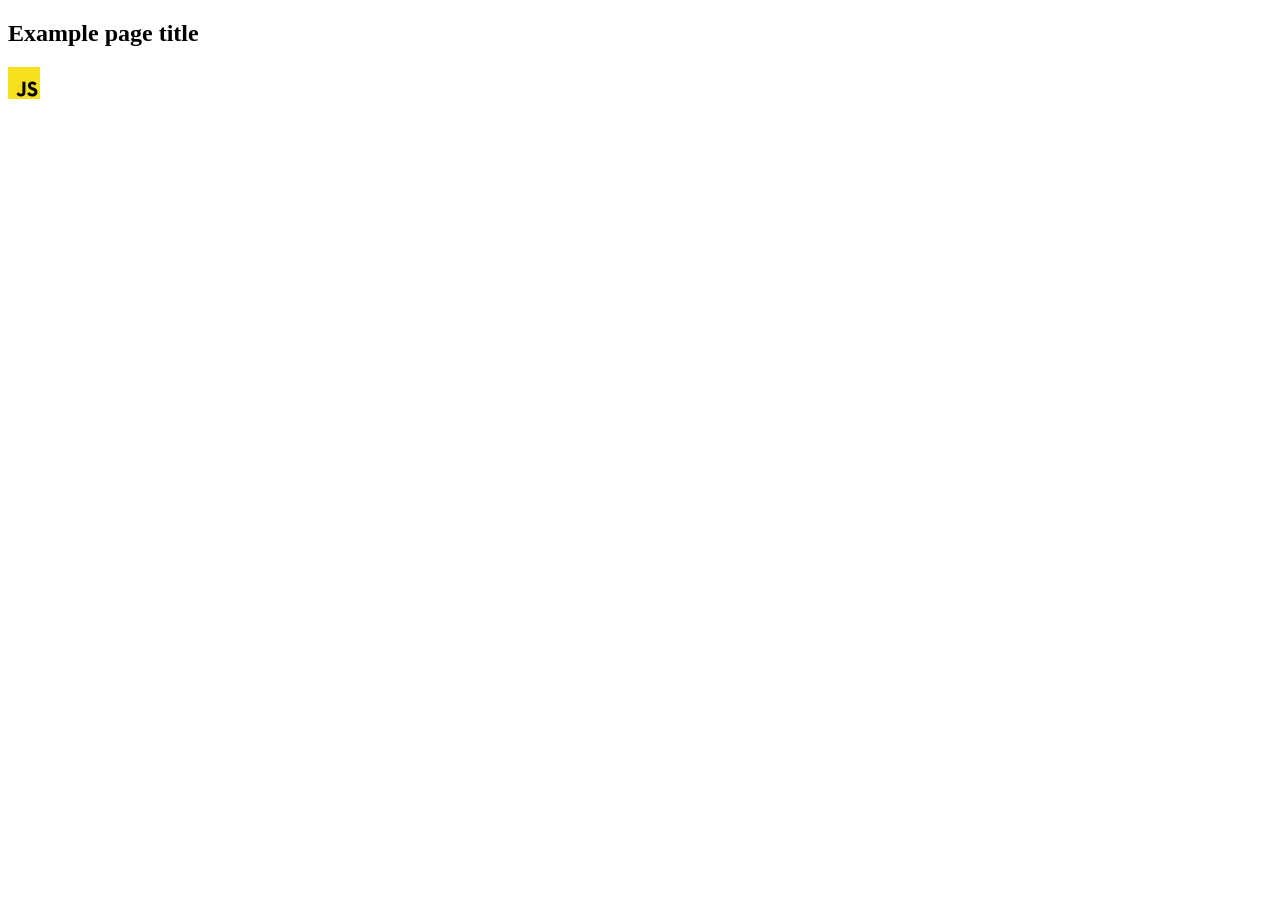
==== src/index.html @ 617d538e "Initial commit" ====
<!DOCTYPE html>
<html lang="en">
  <head>
    <meta charset="UTF-8" />
    <link rel="icon" type="image/svg+xml" href="/favicon.svg" />
    <meta name="viewport" content="width=device-width, initial-scale=1.0" />
    <title>Vanilla App Template</title>
    <link rel="stylesheet" href="./css/styles.css" />
  </head>
  <body>
    <load ="partials/header.html" />

    <section>
      <h1>Example page title</h1>
      <!-- Path to images as from index.html file -->
      <img src="./img/javascript.svg" alt="" />
    </section>

    <!-- Loads the specified .html file -->
    <load ="partials/vite-promo.html" />

    <script type="module" src="./main.js"></script>
  </body>
</html>
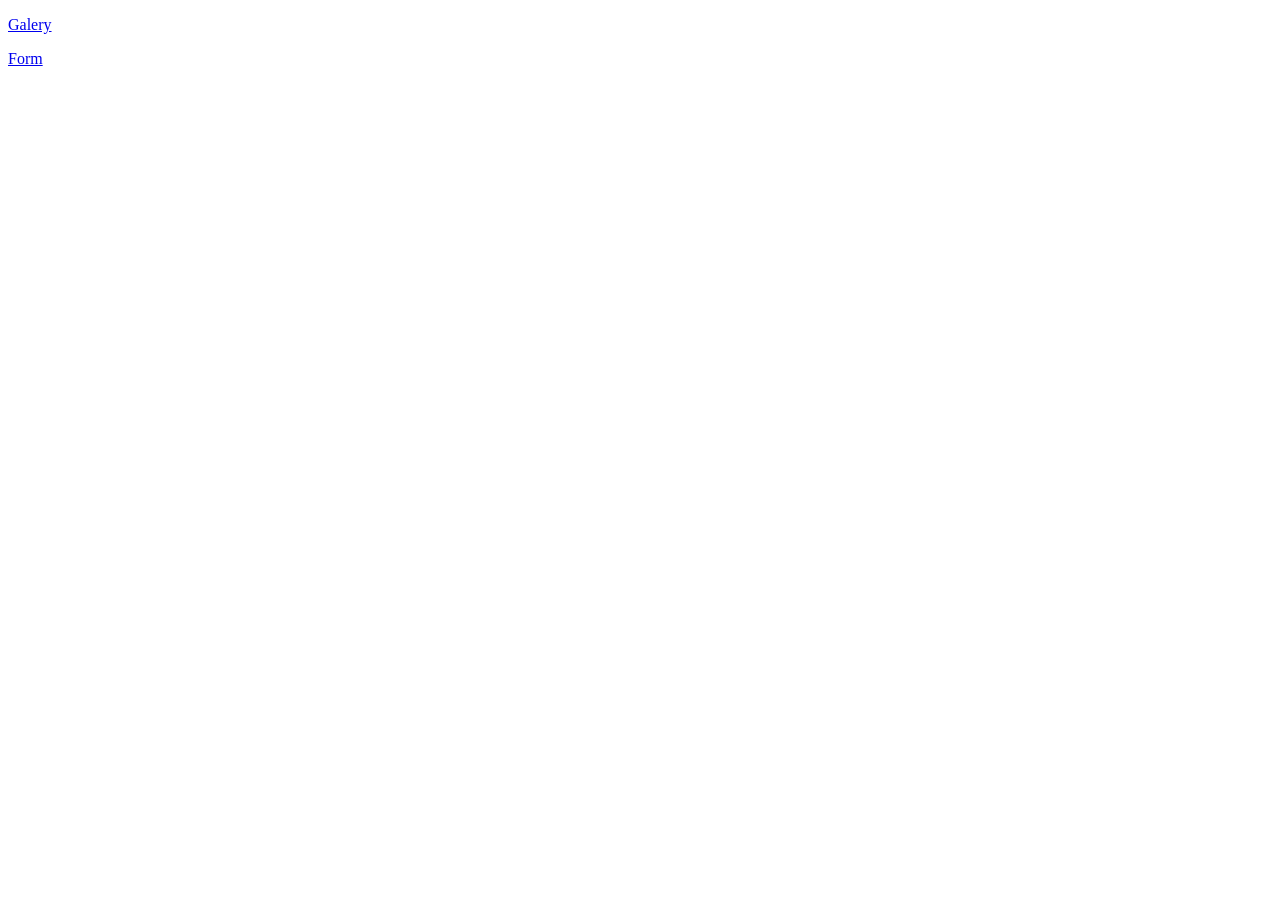
==== commit c3cac66f: "done with both tasks" ====
--- a/src/index.html
+++ b/src/index.html
@@ -2,23 +2,11 @@
 <html lang="en">
   <head>
     <meta charset="UTF-8" />
-    <link rel="icon" type="image/svg+xml" href="/favicon.svg" />
     <meta name="viewport" content="width=device-width, initial-scale=1.0" />
-    <title>Vanilla App Template</title>
-    <link rel="stylesheet" href="./css/styles.css" />
+    <title>goit-js-hw-09</title>
   </head>
   <body>
-    <load ="partials/header.html" />
-
-    <section>
-      <h1>Example page title</h1>
-      <!-- Path to images as from index.html file -->
-      <img src="./img/javascript.svg" alt="" />
-    </section>
-
-    <!-- Loads the specified .html file -->
-    <load ="partials/vite-promo.html" />
-
-    <script type="module" src="./main.js"></script>
+    <p><a href="./partials/1-gallery.html">Galery</a></p>
+    <p><a href="./partials/2-form.html">Form</a></p>
   </body>
 </html>
